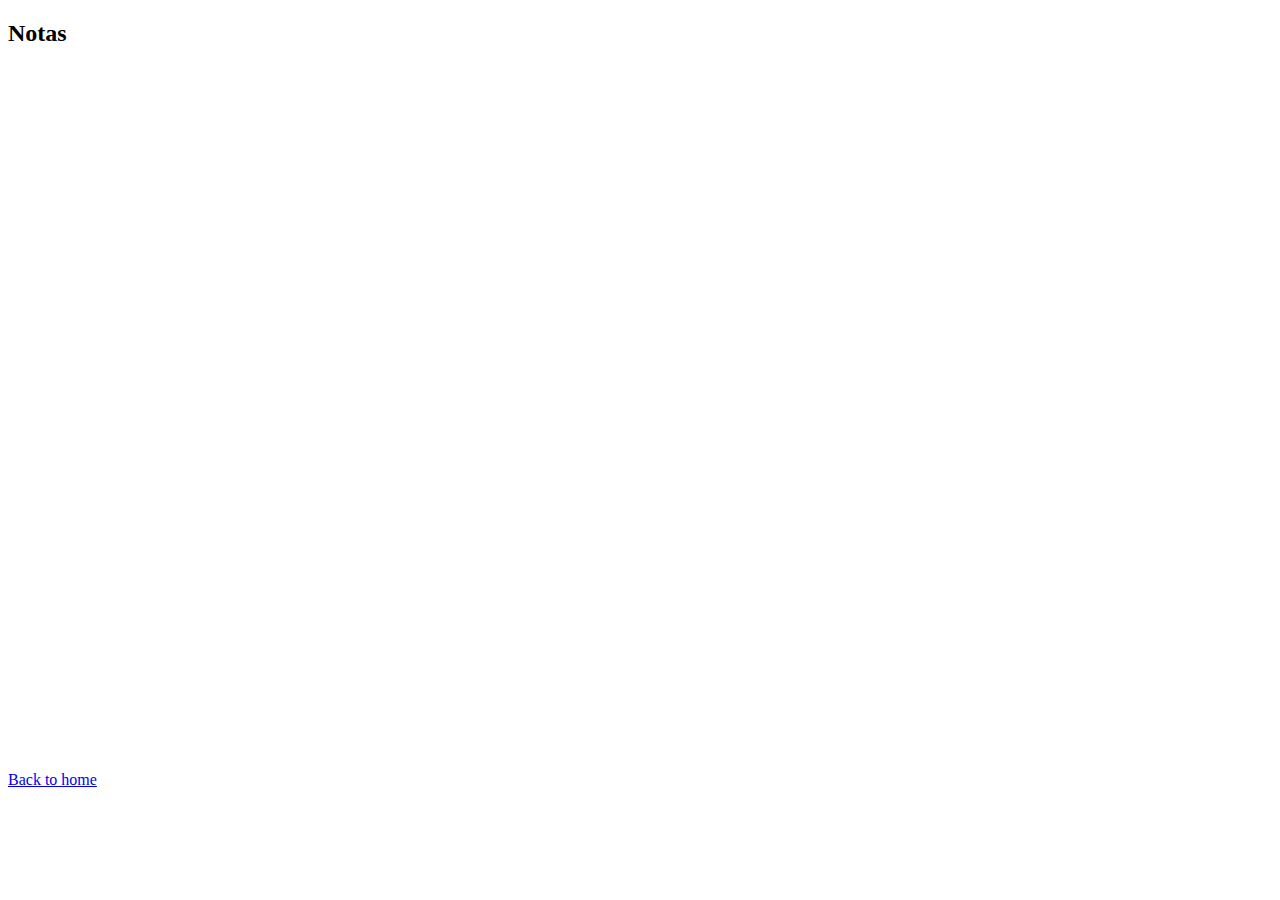
==== templates/BI.html @ de4c11a4 "added basic index app" ====
<!DOCTYPE html>
<html lang="en">
<head>
    <meta charset="UTF-8">
    <title>BI</title>
</head>
<body>
    <h2>Notas</h2>
    <div>
        <iframe title="BI" width="1400" height="700" src="https://app.powerbi.com/view?r=eyJrIjoiNjMwMWVhNGYtMDliMS00MTZlLWE0MGItYTEwMTllNWE5OTkwIiwidCI6IjljOWQwNTBkLTQ3ZjYtNGE4Mi05MTZkLTQwNTFmMmU4NmQ4YiJ9" frameborder="0" allowFullScreen="true"></iframe>
    </div>
    <div>
        <a  href="{{ url_for('home') }}">Back to home</a>
    </div>
</body>
</html>
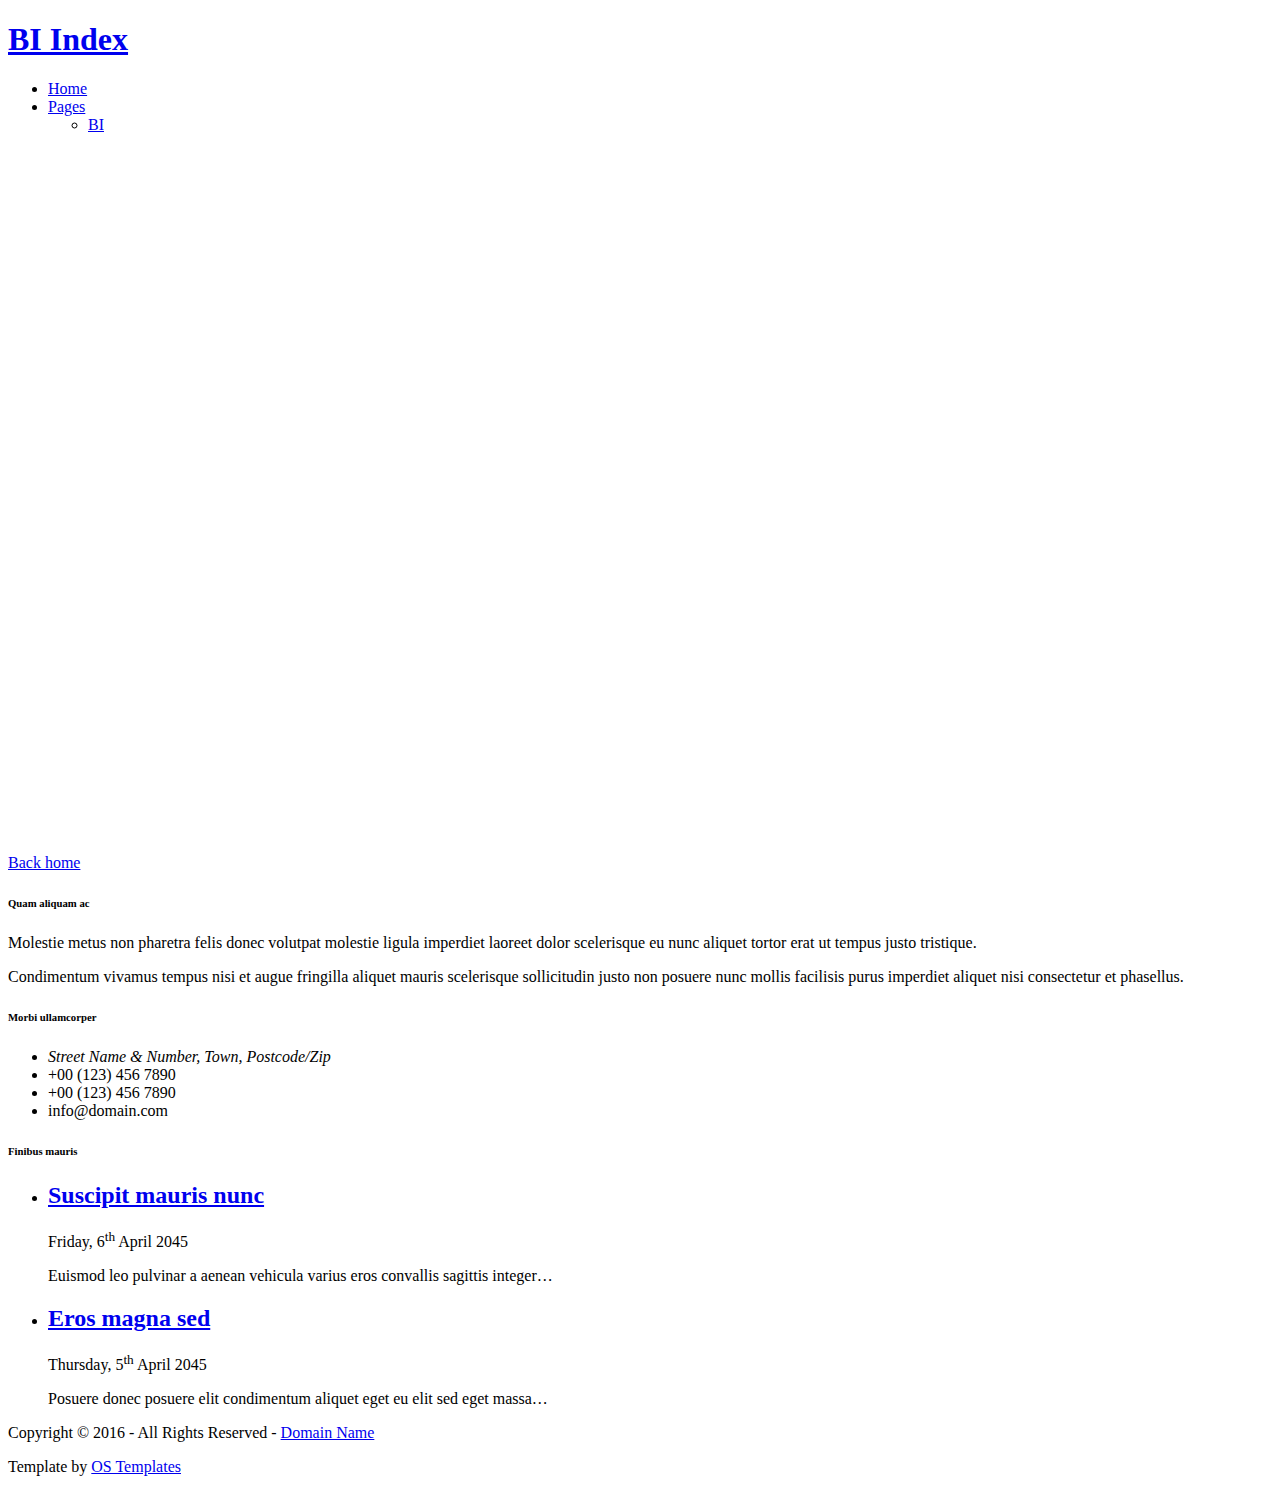
==== commit 33a69c66: "feat: added style" ====
--- a/templates/BI.html
+++ b/templates/BI.html
@@ -1,16 +1,138 @@
 <!DOCTYPE html>
-<html lang="en">
+<!--
+Template Name: Pobabini
+Author: <a href="http://www.os-templates.com/">OS Templates</a>
+Author URI: http://www.os-templates.com/
+Licence: Free to use under our free template licence terms
+Licence URI: http://www.os-templates.com/template-terms
+-->
+<html>
 <head>
-    <meta charset="UTF-8">
-    <title>BI</title>
+<title>BI Index</title>
+<meta charset="utf-8">
+<meta name="viewport" content="width=device-width, initial-scale=1.0, maximum-scale=1.0, user-scalable=no">
+<link href="static/styles/layout.css" rel="stylesheet" type="text/css" media="all">
+<style type="text/css">
+/* DEMO ONLY */
+.container .demo{text-align:center;}
+.container .demo div{padding:8px 0;}
+.container .demo div:nth-child(odd){color:#FFFFFF; background:#CCCCCC;}
+.container .demo div:nth-child(even){color:#FFFFFF; background:#979797;}
+@media screen and (max-width:900px){.container .demo div{margin-bottom:0;}}
+/* DEMO ONLY */
+</style>
 </head>
-<body>
-    <h2>Notas</h2>
-    <div>
-        <iframe title="BI" width="1400" height="700" src="https://app.powerbi.com/view?r=eyJrIjoiNjMwMWVhNGYtMDliMS00MTZlLWE0MGItYTEwMTllNWE5OTkwIiwidCI6IjljOWQwNTBkLTQ3ZjYtNGE4Mi05MTZkLTQwNTFmMmU4NmQ4YiJ9" frameborder="0" allowFullScreen="true"></iframe>
+<body id="top">
+<!-- ################################################################################################ -->
+<!-- ################################################################################################ -->
+<!-- ################################################################################################ -->
+<!-- Top Background Image Wrapper -->
+<div class="bgded overlay" style="background-image:url('static/images/demo/backgrounds/01.png');">
+  <!-- ################################################################################################ -->
+  <div class="wrapper row1">
+    <header id="header" class="hoc clear"> 
+      <!-- ################################################################################################ -->
+      <div id="logo" class="fl_left">
+        <h1><a href="/">BI Index</a></h1>
+      </div>
+      <nav id="mainav" class="fl_right">
+        <ul class="clear">
+          <li><a href="/">Home</a></li>
+          <li class="active"><a class="drop" href="#">Pages</a>
+            <ul>
+              <li class="active"><a href="BI">BI</a></li>
+            </ul>
+          </li>
+        </ul>
+      </nav>
+      <!-- ################################################################################################ -->
+    </header>
+  </div>
+  <!-- ################################################################################################ -->
+  <!-- ################################################################################################ -->
+  <!-- ################################################################################################ -->
+  <!-- ################################################################################################ -->
+</div>
+<!-- End Top Background Image Wrapper -->
+<!-- ################################################################################################ -->
+<!-- ################################################################################################ -->
+<!-- ################################################################################################ -->
+<div class="wrapper row3">
+  <div class="bi">
+      <iframe title="BI" width="1400" height="700" src="https://app.powerbi.com/view?r=eyJrIjoiNjMwMWVhNGYtMDliMS00MTZlLWE0MGItYTEwMTllNWE5OTkwIiwidCI6IjljOWQwNTBkLTQ3ZjYtNGE4Mi05MTZkLTQwNTFmMmU4NmQ4YiJ9" frameborder="0" allowFullScreen="true"></iframe>
+  </div>
+  <div class="centered">
+    <a class="btn inverse" href="/">Back home</a>
+  </div>
+</div>
+<!-- ################################################################################################ -->
+<!-- ################################################################################################ -->
+<!-- ################################################################################################ -->
+
+<!-- ################################################################################################ -->
+<!-- ################################################################################################ -->
+<!-- ################################################################################################ -->
+<div class="wrapper row4">
+  <footer id="footer" class="hoc clear"> 
+    <!-- ################################################################################################ -->
+    <div class="one_third first">
+      <h6 class="title">Quam aliquam ac</h6>
+      <p>Molestie metus non pharetra felis donec volutpat molestie ligula imperdiet laoreet dolor scelerisque eu nunc aliquet tortor erat ut tempus justo tristique.</p>
+      <p>Condimentum vivamus tempus nisi et augue fringilla aliquet mauris scelerisque sollicitudin justo non posuere nunc mollis facilisis purus imperdiet aliquet nisi consectetur et phasellus.</p>
     </div>
-    <div>
-        <a  href="{{ url_for('home') }}">Back to home</a>
+    <div class="one_third">
+      <h6 class="title">Morbi ullamcorper</h6>
+      <ul class="nospace linklist contact">
+        <li><i class="fa fa-map-marker"></i>
+          <address>
+          Street Name &amp; Number, Town, Postcode/Zip
+          </address>
+        </li>
+        <li><i class="fa fa-phone"></i> +00 (123) 456 7890</li>
+        <li><i class="fa fa-fax"></i> +00 (123) 456 7890</li>
+        <li><i class="fa fa-envelope-o"></i> info@domain.com</li>
+      </ul>
     </div>
+    <div class="one_third">
+      <h6 class="title">Finibus mauris</h6>
+      <ul class="nospace linklist">
+        <li>
+          <article>
+            <h2 class="nospace font-x1"><a href="#">Suscipit mauris nunc</a></h2>
+            <time class="font-xs block btmspace-10" datetime="2045-04-06">Friday, 6<sup>th</sup> April 2045</time>
+            <p class="nospace">Euismod leo pulvinar a aenean vehicula varius eros convallis sagittis integer&hellip;</p>
+          </article>
+        </li>
+        <li>
+          <article>
+            <h2 class="nospace font-x1"><a href="#">Eros magna sed</a></h2>
+            <time class="font-xs block btmspace-10" datetime="2045-04-05">Thursday, 5<sup>th</sup> April 2045</time>
+            <p class="nospace">Posuere donec posuere elit condimentum aliquet eget eu elit sed eget massa&hellip;</p>
+          </article>
+        </li>
+      </ul>
+    </div>
+    <!-- ################################################################################################ -->
+  </footer>
+</div>
+<!-- ################################################################################################ -->
+<!-- ################################################################################################ -->
+<!-- ################################################################################################ -->
+<div class="wrapper row5">
+  <div id="copyright" class="hoc clear"> 
+    <!-- ################################################################################################ -->
+    <p class="fl_left">Copyright &copy; 2016 - All Rights Reserved - <a href="#">Domain Name</a></p>
+    <p class="fl_right">Template by <a target="_blank" href="http://www.os-templates.com/" title="Free Website Templates">OS Templates</a></p>
+    <!-- ################################################################################################ -->
+  </div>
+</div>
+<!-- ################################################################################################ -->
+<!-- ################################################################################################ -->
+<!-- ################################################################################################ -->
+<a id="backtotop" href="#top"><i class="fa fa-chevron-up"></i></a>
+<!-- JAVASCRIPTS -->
+<script src="static/scripts/jquery.min.js"></script>
+<script src="static/scripts/jquery.backtotop.js"></script>
+<script src="static/scripts/jquery.mobilemenu.js"></script>
 </body>
 </html>